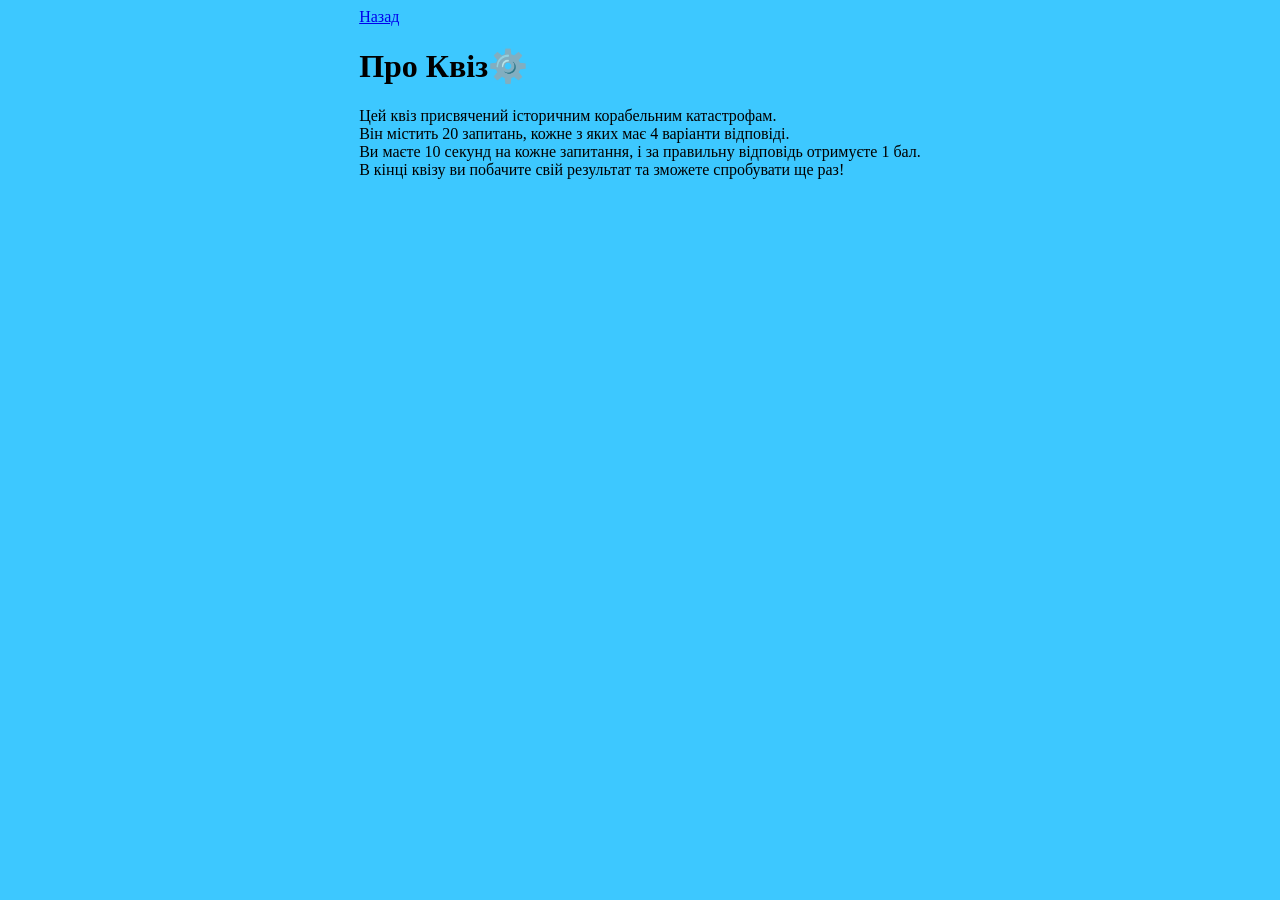
==== index.html @ 74c268b2 "Add files via upload" ====
<!DOCTYPE html>
<html lang="en">

<head>
    <meta charset="UTF-8">
    <meta name="viewport" content="width=device-width, initial-scale=1.0">
    <title>Про Квіз⚙️</title>
    <link rel="stylesheet" href="styles.css">
</head>

<body>
    <header>
        <a id="back-btn" href="indexe.html">Назад</a>
        <h1>Про Квіз⚙️</h1>
        <p>Цей квіз присвячений історичним корабельним катастрофам.<br /> Він містить 20 запитань, кожне з яких має 4
            варіанти відповіді.<br /> Ви маєте 10 секунд на кожне запитання, і за правильну відповідь отримуєте 1
            бал.<br /> В кінці квізу ви побачите свій результат та зможете спробувати ще раз!</p>
    </header>



    <script src="script.js"></script>
</body>

</html>
---- styles.css ----
body {
    display: flex;
    justify-content: center;
    background-color: #3dc8ff;
}
back-btn {
    background-color: #00c3ff;
    color: white;
    border: 1px solid #000000;
    padding: 10px 20px;
    text-decoration: none;
    display: inline-block;
    margin: 10px;
    cursor: pointer;
    
}
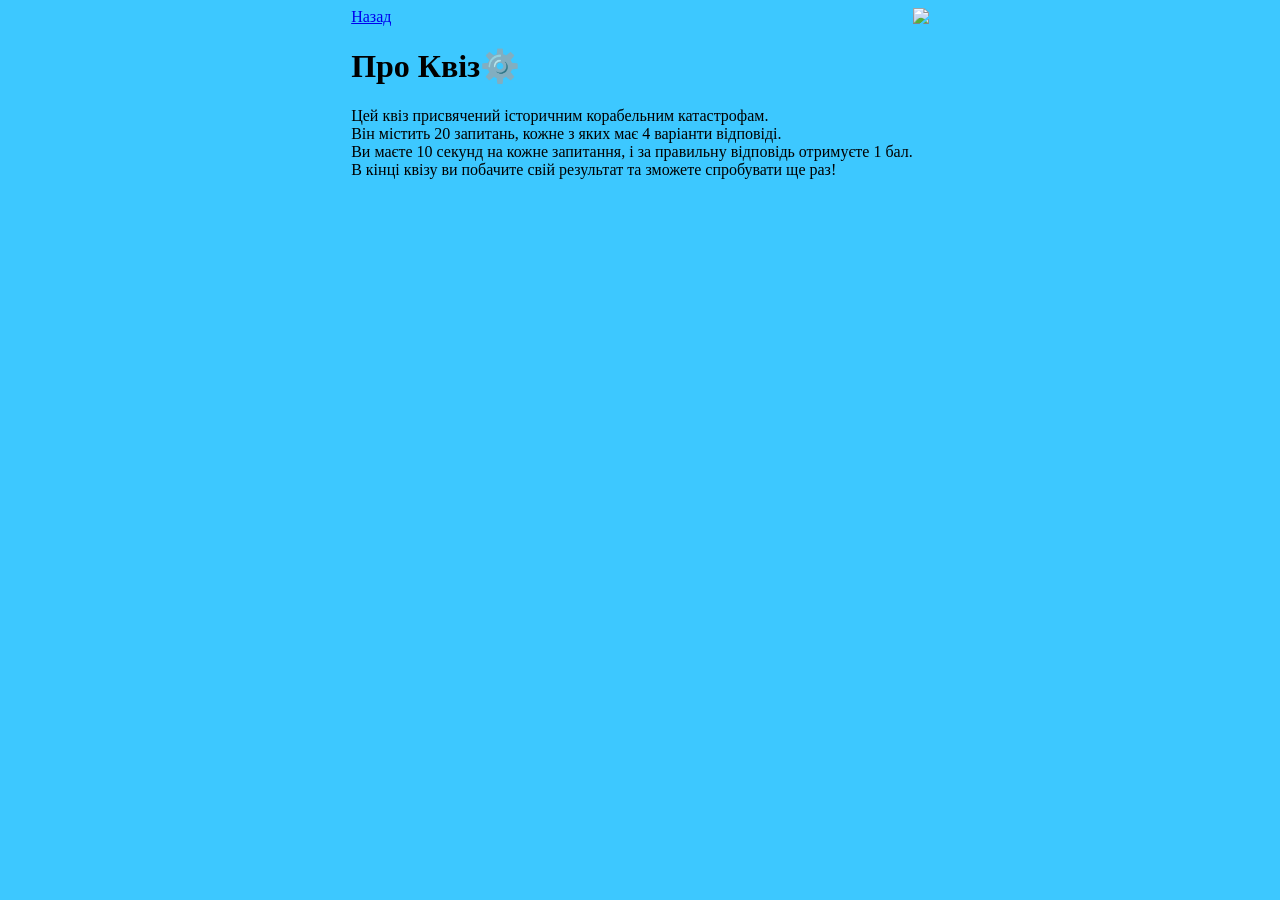
==== commit 10d4322b: "Add main section with image to index.html Added a main section with an image to the HTML file." ====
--- a/index.html
+++ b/index.html
@@ -16,10 +16,12 @@
             варіанти відповіді.<br /> Ви маєте 10 секунд на кожне запитання, і за правильну відповідь отримуєте 1
             бал.<br /> В кінці квізу ви побачите свій результат та зможете спробувати ще раз!</p>
     </header>
-
+    <main>
+        <img src="https://encrypted-tbn0.gstatic.com/images?q=tbn:ANd9GcQRsrrWYvT1UYiPm4v4JfULrUA2YgHXY8dBaoXlAXzxzA&s=10">
+    </main>
 
 
     <script src="script.js"></script>
 </body>
 
-</html>+</html>
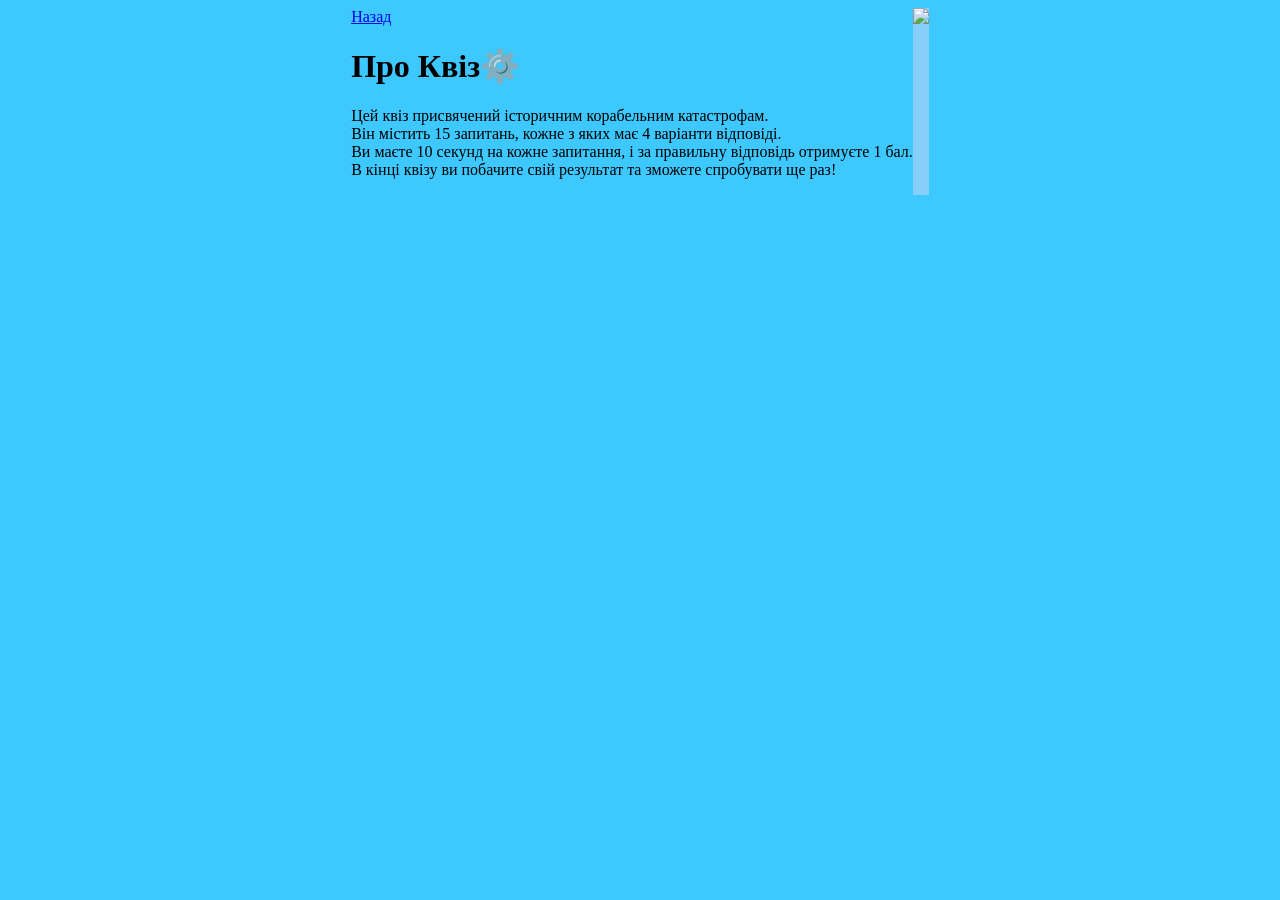
==== commit 70117700: "Modify quiz details in index.html Updated quiz description to reflect 15 questions instead of 20." ====
--- a/index.html
+++ b/index.html
@@ -12,7 +12,7 @@
     <header>
         <a id="back-btn" href="indexe.html">Назад</a>
         <h1>Про Квіз⚙️</h1>
-        <p>Цей квіз присвячений історичним корабельним катастрофам.<br /> Він містить 20 запитань, кожне з яких має 4
+        <p>Цей квіз присвячений історичним корабельним катастрофам.<br /> Він містить 15 запитань, кожне з яких має 4
             варіанти відповіді.<br /> Ви маєте 10 секунд на кожне запитання, і за правильну відповідь отримуєте 1
             бал.<br /> В кінці квізу ви побачите свій результат та зможете спробувати ще раз!</p>
     </header>
--- a/styles.css
+++ b/styles.css
@@ -13,4 +13,7 @@
     margin: 10px;
     cursor: pointer;
     
-}+}
+main{
+    background-color: #87CEFA;
+}
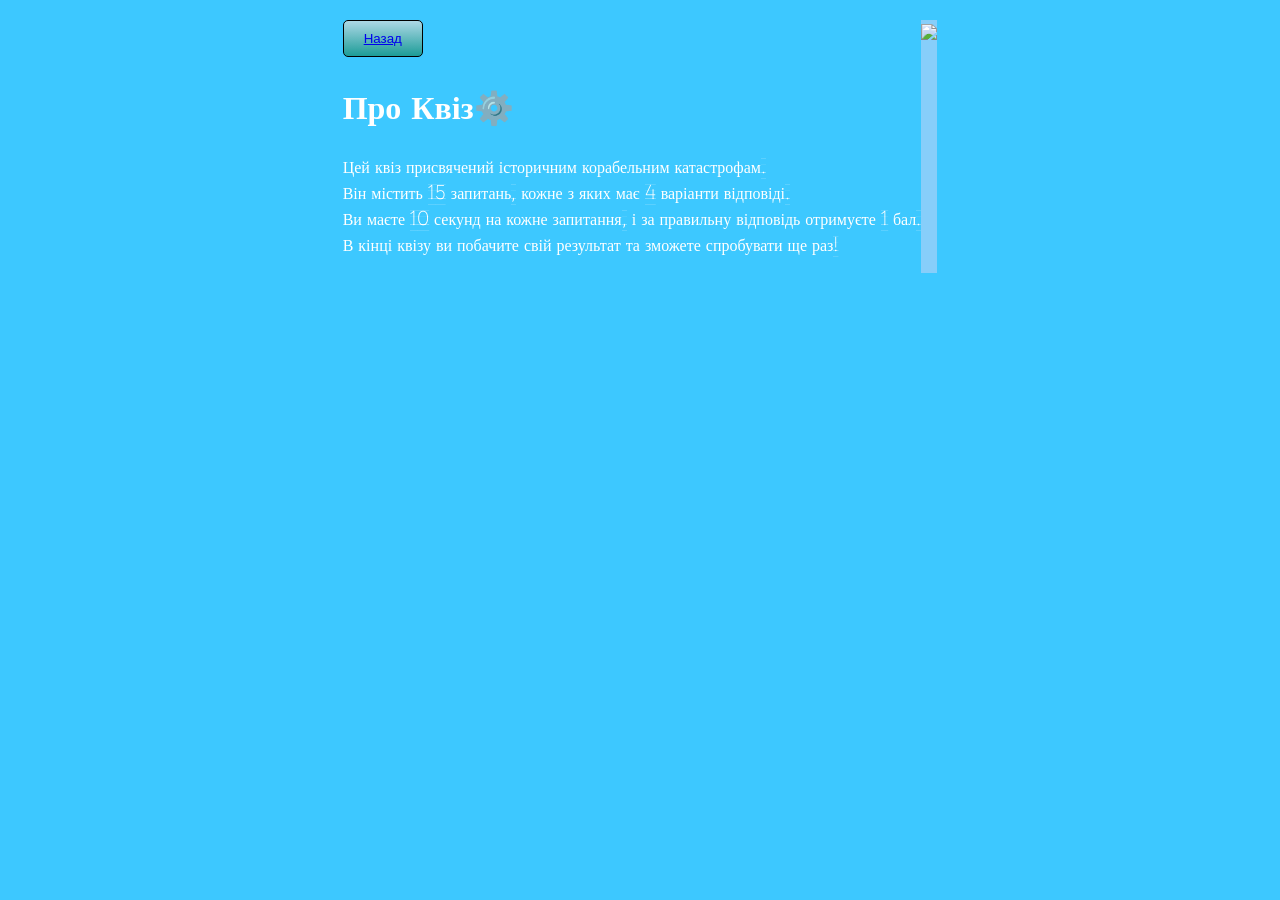
==== commit c05c630b: "Update index.html" ====
--- a/index.html
+++ b/index.html
@@ -10,7 +10,7 @@
 
 <body>
     <header>
-        <a id="back-btn" href="indexe.html">Назад</a>
+        <button id="back-btn"><a href="indexe.html">Назад</a></button>
         <h1>Про Квіз⚙️</h1>
         <p>Цей квіз присвячений історичним корабельним катастрофам.<br /> Він містить 15 запитань, кожне з яких має 4
             варіанти відповіді.<br /> Ви маєте 10 секунд на кожне запитання, і за правильну відповідь отримуєте 1
--- a/styles.css
+++ b/styles.css
@@ -1,19 +1,24 @@
+@import url('https://fonts.googleapis.com/css2?family=Playwrite+GB+S+Guides:ital@0;1&display=swap');
+
 body {
     display: flex;
     justify-content: center;
     background-color: #3dc8ff;
+    font-family: "Playwrite GB S Guides", cursive;
+    margin: 0;
+    padding: 20px;
+    color: white;
 }
-back-btn {
-    background-color: #00c3ff;
-    color: white;
-    border: 1px solid #000000;
+#back-btn {
     padding: 10px 20px;
-    text-decoration: none;
-    display: inline-block;
-    margin: 10px;
+    border-radius: 5px;
+    background: linear-gradient(to bottom, lightblue, #1c9c97);
     cursor: pointer;
+    color: rgb(255, 255, 255);
+    border: 1px solid rgb(0, 0, 0);
     
 }
 main{
     background-color: #87CEFA;
+
 }
